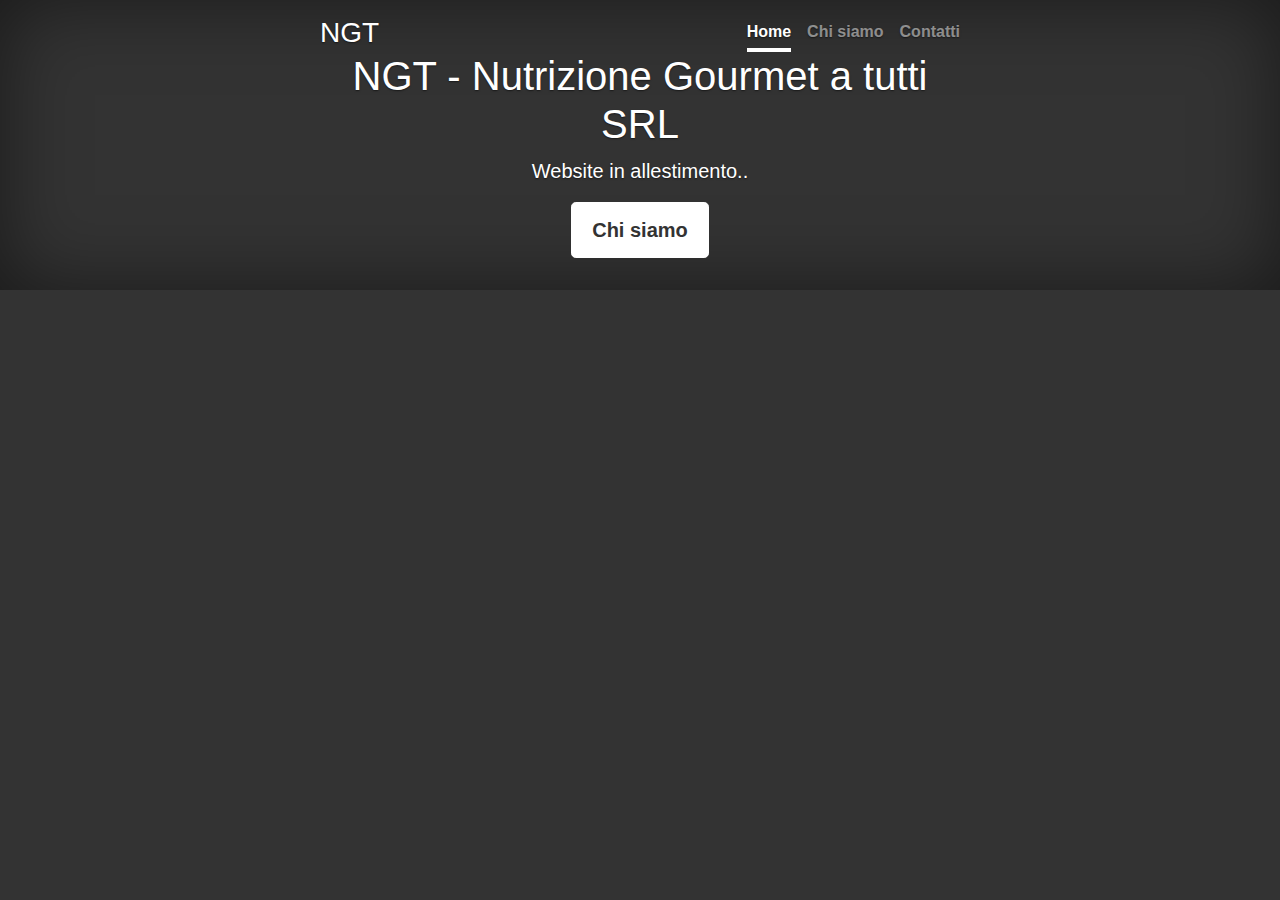
==== index.html @ 4cbfe0f8 "First commit" ====
<!doctype html>
<html lang="en">
  <head>
    <meta charset="utf-8">
    <meta name="viewport" content="width=device-width, initial-scale=1, shrink-to-fit=no">
    <meta name="NGT- Nutrizione Gourmet a tutti" content="">
    <meta name="Alessandro Peretti" content="">
    <link rel="icon" href="img/favicon.ico">

    <title>NGT - Nutirizione Gourmet a tutti</title>

    <!-- Bootstrap core CSS -->
    <script src="https://code.jquery.com/jquery-3.4.1.min.js" integrity="sha256-CSXorXvZcTkaix6Yvo6HppcZGetbYMGWSFlBw8HfCJo=" crossorigin="anonymous"></script>
    <link href="https://stackpath.bootstrapcdn.com/bootstrap/4.4.1/css/bootstrap.min.css" rel="stylesheet" integrity="sha384-Vkoo8x4CGsO3+Hhxv8T/Q5PaXtkKtu6ug5TOeNV6gBiFeWPGFN9MuhOf23Q9Ifjh" crossorigin="anonymous">
    <script src="https://stackpath.bootstrapcdn.com/bootstrap/4.4.1/js/bootstrap.min.js" integrity="sha384-wfSDF2E50Y2D1uUdj0O3uMBJnjuUD4Ih7YwaYd1iqfktj0Uod8GCExl3Og8ifwB6" crossorigin="anonymous"></script>

    <!-- Custom styles for this template -->
    <link href="cover.css" rel="stylesheet">
  </head>

  <body class="text-center">

    <div class="cover-container d-flex h-100 p-3 mx-auto flex-column">
      <header class="masthead mb-auto">
        <div class="inner">
          <h3 class="masthead-brand">NGT</h3>
          <nav class="nav nav-masthead justify-content-center">
            <a class="nav-link active" href="#">Home</a>
            <a class="nav-link" href="whous.html">Chi siamo</a>
            <a class="nav-link" href="contact.html">Contatti</a>
          </nav>
        </div>
      </header>

      <main role="main" class="inner cover">
        <h1 class="cover-heading">NGT - Nutrizione Gourmet a tutti SRL</h1>
        <p class="lead">Website in allestimento..</p>
        <p class="lead">
          <a href="whous.html" class="btn btn-lg btn-secondary">Chi siamo </a>
        </p>
      </main>

      <footer class="mastfoot mt-auto">
        <div class="inner">
        </div>
      </footer>
    </div>
  </body>
</html>
---- cover.css ----
/*
 * Globals
 */

/* Links */
a,
a:focus,
a:hover {
  color: #fff;
}

/* Custom default button */
.btn-secondary,
.btn-secondary:hover,
.btn-secondary:focus {
  color: #333;
  text-shadow: none; /* Prevent inheritance from `body` */
  background-color: #fff;
  border: .05rem solid #fff;
}


/*
 * Base structure
 */

html,
body {
  /*height: 100%;*/
  background-color: #333;
}

body {
  display: -ms-flexbox;
  display: -webkit-box;
  display: flex;
  -ms-flex-pack: center;
  -webkit-box-pack: center;
  justify-content: center;
  color: #fff;
  text-shadow: 0 .05rem .1rem rgba(0, 0, 0, .5);
  box-shadow: inset 0 0 5rem rgba(0, 0, 0, .5);
}

.cover-container {
  max-width: 42em;
}


/*
 * Header
 */
.masthead {
  margin-bottom: 2rem;
}

.masthead-brand {
  margin-bottom: 0;
}

.nav-masthead .nav-link {
  padding: .25rem 0;
  font-weight: 700;
  color: rgba(255, 255, 255, .5);
  background-color: transparent;
  border-bottom: .25rem solid transparent;
}

.nav-masthead .nav-link:hover,
.nav-masthead .nav-link:focus {
  border-bottom-color: rgba(255, 255, 255, .25);
}

.nav-masthead .nav-link + .nav-link {
  margin-left: 1rem;
}

.nav-masthead .active {
  color: #fff;
  border-bottom-color: #fff;
}

@media (min-width: 48em) {
  .masthead-brand {
    float: left;
  }
  .nav-masthead {
    float: right;
  }
}


/*
 * Cover
 */
.cover {
  padding: 0 1.5rem;
}
.cover .btn-lg {
  padding: .75rem 1.25rem;
  font-weight: 700;
}


/*
 * Footer
 */
.mastfoot {
  color: rgba(255, 255, 255, .5);
}
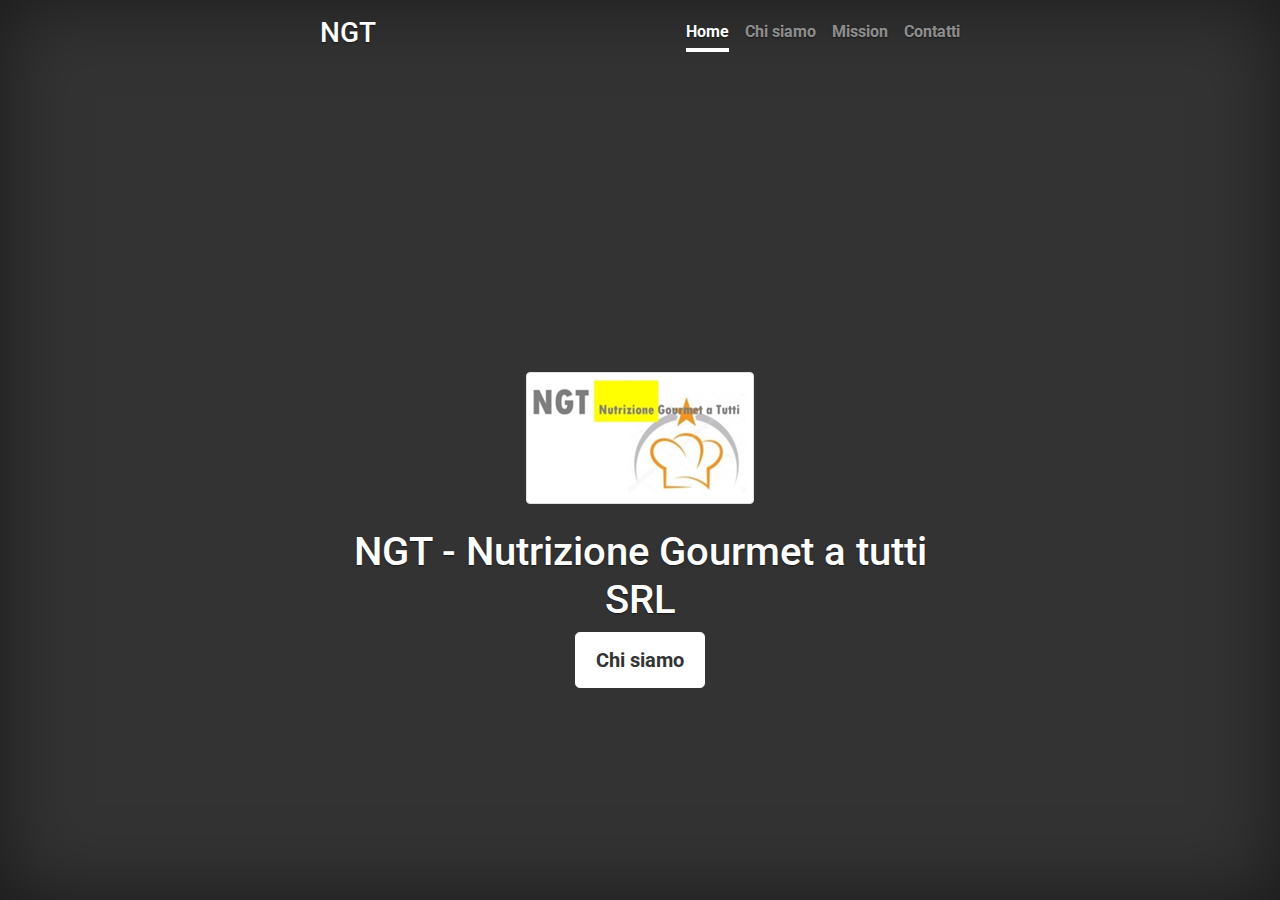
==== commit c005b0e9: "Version 1.0 :bookmark:" ====
--- a/index.html
+++ b/index.html
@@ -1,49 +1,57 @@
 <!doctype html>
 <html lang="en">
-  <head>
-    <meta charset="utf-8">
-    <meta name="viewport" content="width=device-width, initial-scale=1, shrink-to-fit=no">
-    <meta name="NGT- Nutrizione Gourmet a tutti" content="">
-    <meta name="Alessandro Peretti" content="">
-    <link rel="icon" href="img/favicon.ico">
+<head>
+  <meta charset="utf-8">
+  <meta name="viewport" content="width=device-width, initial-scale=1, shrink-to-fit=no">
+  <meta name="NGT- Nutrizione Gourmet a tutti" content="">
+  <meta name="Alessandro Peretti" content="">
+  <link rel="icon" href="img/favicon.ico">
+  <link href="https://fonts.googleapis.com/css?family=Roboto&display=swap" rel="stylesheet">
+  <link rel="stylesheet" href="lib/animate.css">
 
-    <title>NGT - Nutirizione Gourmet a tutti</title>
+  <title>NGT - Nutirizione Gourmet a tutti</title>
 
-    <!-- Bootstrap core CSS -->
-    <script src="https://code.jquery.com/jquery-3.4.1.min.js" integrity="sha256-CSXorXvZcTkaix6Yvo6HppcZGetbYMGWSFlBw8HfCJo=" crossorigin="anonymous"></script>
-    <link href="https://stackpath.bootstrapcdn.com/bootstrap/4.4.1/css/bootstrap.min.css" rel="stylesheet" integrity="sha384-Vkoo8x4CGsO3+Hhxv8T/Q5PaXtkKtu6ug5TOeNV6gBiFeWPGFN9MuhOf23Q9Ifjh" crossorigin="anonymous">
-    <script src="https://stackpath.bootstrapcdn.com/bootstrap/4.4.1/js/bootstrap.min.js" integrity="sha384-wfSDF2E50Y2D1uUdj0O3uMBJnjuUD4Ih7YwaYd1iqfktj0Uod8GCExl3Og8ifwB6" crossorigin="anonymous"></script>
+  <!-- Bootstrap core CSS -->
+  <script src="https://code.jquery.com/jquery-3.4.1.min.js"
+          integrity="sha256-CSXorXvZcTkaix6Yvo6HppcZGetbYMGWSFlBw8HfCJo=" crossorigin="anonymous"></script>
+  <link href="https://stackpath.bootstrapcdn.com/bootstrap/4.4.1/css/bootstrap.min.css" rel="stylesheet"
+        integrity="sha384-Vkoo8x4CGsO3+Hhxv8T/Q5PaXtkKtu6ug5TOeNV6gBiFeWPGFN9MuhOf23Q9Ifjh" crossorigin="anonymous">
+  <script src="https://stackpath.bootstrapcdn.com/bootstrap/4.4.1/js/bootstrap.min.js"
+          integrity="sha384-wfSDF2E50Y2D1uUdj0O3uMBJnjuUD4Ih7YwaYd1iqfktj0Uod8GCExl3Og8ifwB6"
+          crossorigin="anonymous"></script>
 
-    <!-- Custom styles for this template -->
-    <link href="cover.css" rel="stylesheet">
-  </head>
+  <!-- Custom styles for this template -->
+  <link href="cover.css" rel="stylesheet">
+</head>
 
-  <body class="text-center">
+<body class="text-center">
 
-    <div class="cover-container d-flex h-100 p-3 mx-auto flex-column">
-      <header class="masthead mb-auto">
-        <div class="inner">
-          <h3 class="masthead-brand">NGT</h3>
-          <nav class="nav nav-masthead justify-content-center">
-            <a class="nav-link active" href="#">Home</a>
-            <a class="nav-link" href="whous.html">Chi siamo</a>
-            <a class="nav-link" href="contact.html">Contatti</a>
-          </nav>
-        </div>
-      </header>
+<div class="cover-container d-flex h-100 p-3 mx-auto flex-column">
+  <header class="masthead" style="margin-bottom:50%">
+    <div class="inner">
+      <h3 class="masthead-brand">NGT</h3>
+      <nav class="nav nav-masthead justify-content-center">
+        <a class="nav-link active" href="#">Home</a>
+        <a class="nav-link" href="whous.html">Chi siamo</a>
+        <a class="nav-link" href="mission.html">Mission</a>
+        <a class="nav-link" href="contact.html">Contatti</a>
+      </nav>
+    </div>
+  </header>
 
-      <main role="main" class="inner cover">
-        <h1 class="cover-heading">NGT - Nutrizione Gourmet a tutti SRL</h1>
-        <p class="lead">Website in allestimento..</p>
-        <p class="lead">
-          <a href="whous.html" class="btn btn-lg btn-secondary">Chi siamo </a>
-        </p>
-      </main>
+  <main role="main" class="inner cover animated infinite bounce delay-1s">
+    <img class="img-thumbnail mb-4" alt="NGT - nutrizione gourmet a tutti" src="img/ngt_logo.png">
+    <h1 class="cover-heading">NGT - Nutrizione Gourmet a tutti SRL</h1>
 
-      <footer class="mastfoot mt-auto">
-        <div class="inner">
-        </div>
-      </footer>
+    <p class="lead">
+      <a href="whous.html" class="btn btn-lg btn-secondary">Chi siamo </a>
+    </p>
+  </main>
+
+  <footer class="mastfoot mt-auto">
+    <div class="inner">
     </div>
-  </body>
+  </footer>
+</div>
+</body>
 </html>
--- a/cover.css
+++ b/cover.css
@@ -26,7 +26,8 @@
 
 html,
 body {
-  /*height: 100%;*/
+  font-family: 'Roboto', sans-serif;
+  min-height: 100vh;
   background-color: #333;
 }
 
